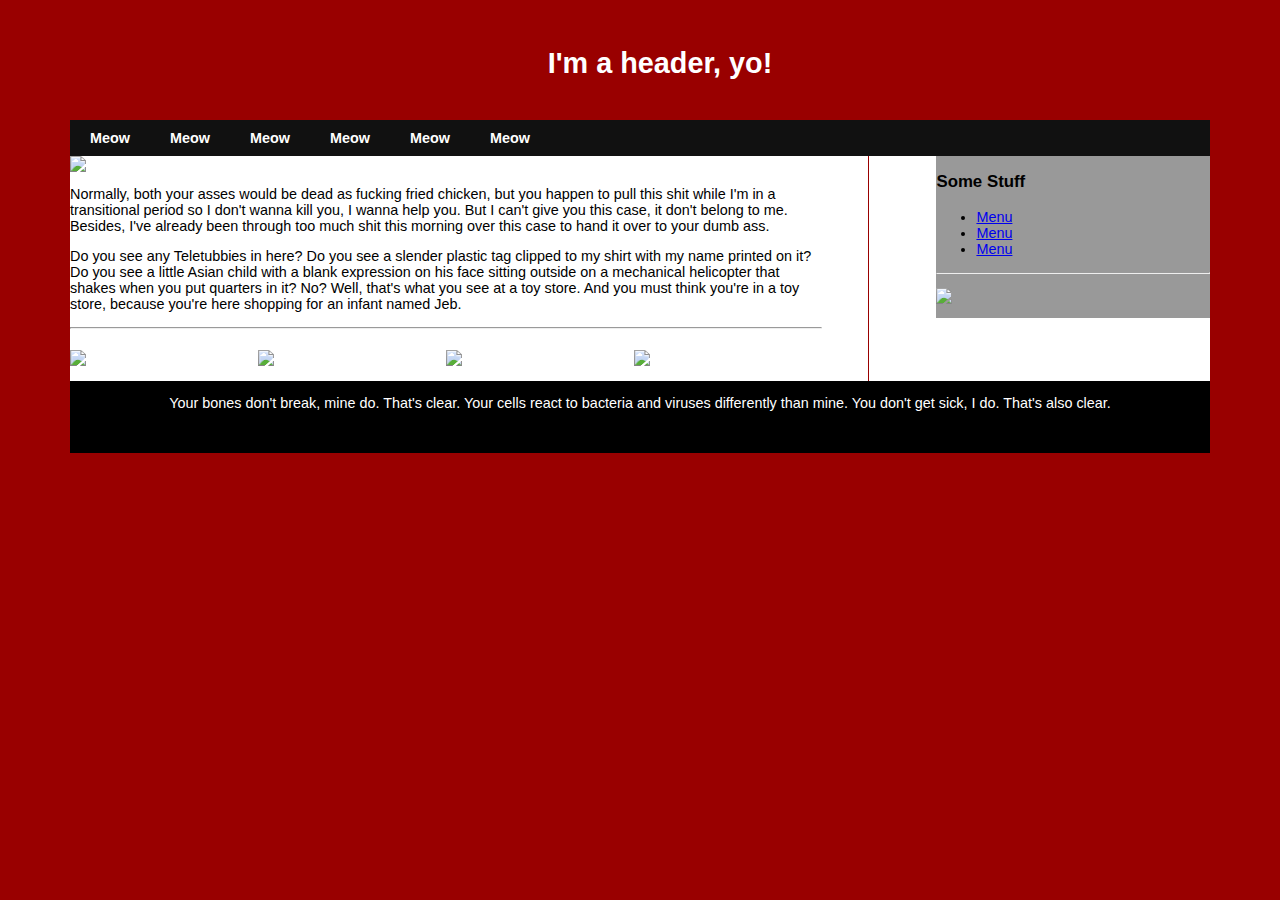
==== responsive-study/index.html @ 5ea851d3 "FEWD upload" ====
<html>

<head>
	<title>Responsive Desgin</title>
	<link rel="stylesheet" type="text/css" href="style.css">
	<meta name="viewport" content="width=device-width, initial-scale=1">
</head>

<body>
	<div class="container">

		<header>
			<h1>I'm a header, yo!</h1>
		</header>

		<nav>
			<ul>
				<li><a href="#">Meow</a></li>
				<li><a href="#">Meow</a></li>
				<li><a href="#">Meow</a></li>
				<li><a href="#">Meow</a></li>
				<li><a href="#">Meow</a></li>
				<li><a href="#">Meow</a></li>
			</ul>
		</nav>

		<div class="content">

			<img src="http://placekitten.com/600/300" />

			<!-- start slipsum code -->

			<p>Normally, both your asses would be dead as fucking fried chicken, but you happen to pull this shit while I'm in a transitional period so I don't wanna kill you, I wanna help you. But I can't give you this case, it don't belong to me. Besides, I've already been through too much shit this morning over this case to hand it over to your dumb ass.</p>

			<p>Do you see any Teletubbies in here? Do you see a slender plastic tag clipped to my shirt with my name printed on it? Do you see a little Asian child with a blank expression on his face sitting outside on a mechanical helicopter that shakes when you put quarters in it? No? Well, that's what you see at a toy store. And you must think you're in a toy store, because you're here shopping for an infant named Jeb.</p>

			<!-- please do not remove this line -->

			<div style="display:none;">
			<a href="http://slipsum.com">lorem ipsum</a></div>

			<!-- end slipsum code -->

			<hr />

			<div class="onefourth">

				<p><img src="http://placekitten.com/200/300" /></p>

			</div><!--end onefourth-->

			<div class="onefourth">

				<p><img src="http://placekitten.com/200/300" /></p>

			</div><!--end onefourth-->

			<div class="onefourth">

				<p><img src="http://placekitten.com/200/300" /></p>

			</div><!--end onefourth-->

			<div class="onefourth">

				<p><img src="http://placekitten.com/200/300" /></p>

			</div><!--end onefourth-->

		</div><!--end of content-->

		<div class="sidebar">

			<h3>Some Stuff</h3>

			<ul>
				<li><a href="#">Menu</a></li>
				<li><a href="#">Menu</a></li>
				<li><a href="#">Menu</a></li>
			</ul>

			<hr />

			<p><img src="http://placekitten.com/600/300" /></p>
		</div><!--end of sidebar-->

	</div><!--end of container-->


<footer>
	<!-- start slipsum code -->
	<p>Your bones don't break, mine do. That's clear. Your cells react to bacteria and viruses differently than mine. You don't get sick, I do. That's also clear.</p>
	<!-- please do not remove this line -->

	<div style="display:none;">
	<a href="http://slipsum.com">lorem ipsum</a></div>

	<!-- end slipsum code -->

</footer>

</body>
</html>
---- responsive-study/style.css ----
body {
	font-family: Helvetica, Arial, sans-serif;
	background: #990000;
	font-size: 0.9em;
}


.container {
	max-width: 1140px;
	width: 100%;
	margin: 0 auto;
	overflow: hidden;
	background: #fff;
}

header {
	width: 100%;
	background: #990000;
	padding: 20px;
	color: #fff;
	text-align: center;
}

nav {
	width: 100%;
	background: #111;
	overflow: hidden;
}

nav ul {
	list-style: none;
	padding: 0;
	margin: 0;
}

nav li{
	float: left;
}

nav a {
	display: block;
	padding: 10px 20px;
	background: #111;
	color: #fff;
	font-weight: bold;
	text-decoration: none;
}

footer {
	max-width: 1140px;
	width: 100%;
	color: #fff;
	text-align: center;
	background-color: #000;
	height: 5em;
	margin: 0 auto;
	overflow: hidden;
}

.content {
	width: 66%;
	float: left;
	margin-right: 4%;
	padding-right: 4%;
	border-right: 1px solid #990000;
	overflow: hidden;
}

.sidebar {
	width: 24%;
	float: right;
	overflow: hidden;
	background: #999;
}

.onefourth {
	width: 22%;
	margin-right: 3%;
	float: left;
}

img {
	max-width: 100%;
	height: auto;
}

/*media queries*/

/*ipad*/

@media only screen and (min-width: 321px) and (max-width:768px){
    .onefourth {
	width: 46%;
	margin-right: 3%;
	float: left;
    }
}


/*iphone*/

@media only screen and (max-width:320px){
    .content {
    	float: none;
    	width: 100%;
    }

    .sidebar{
        float:none;
        width: 100%;
    }

    .onefourth {
		width: 100%;
		margin-right: 3%;
		float: left;
    }
}
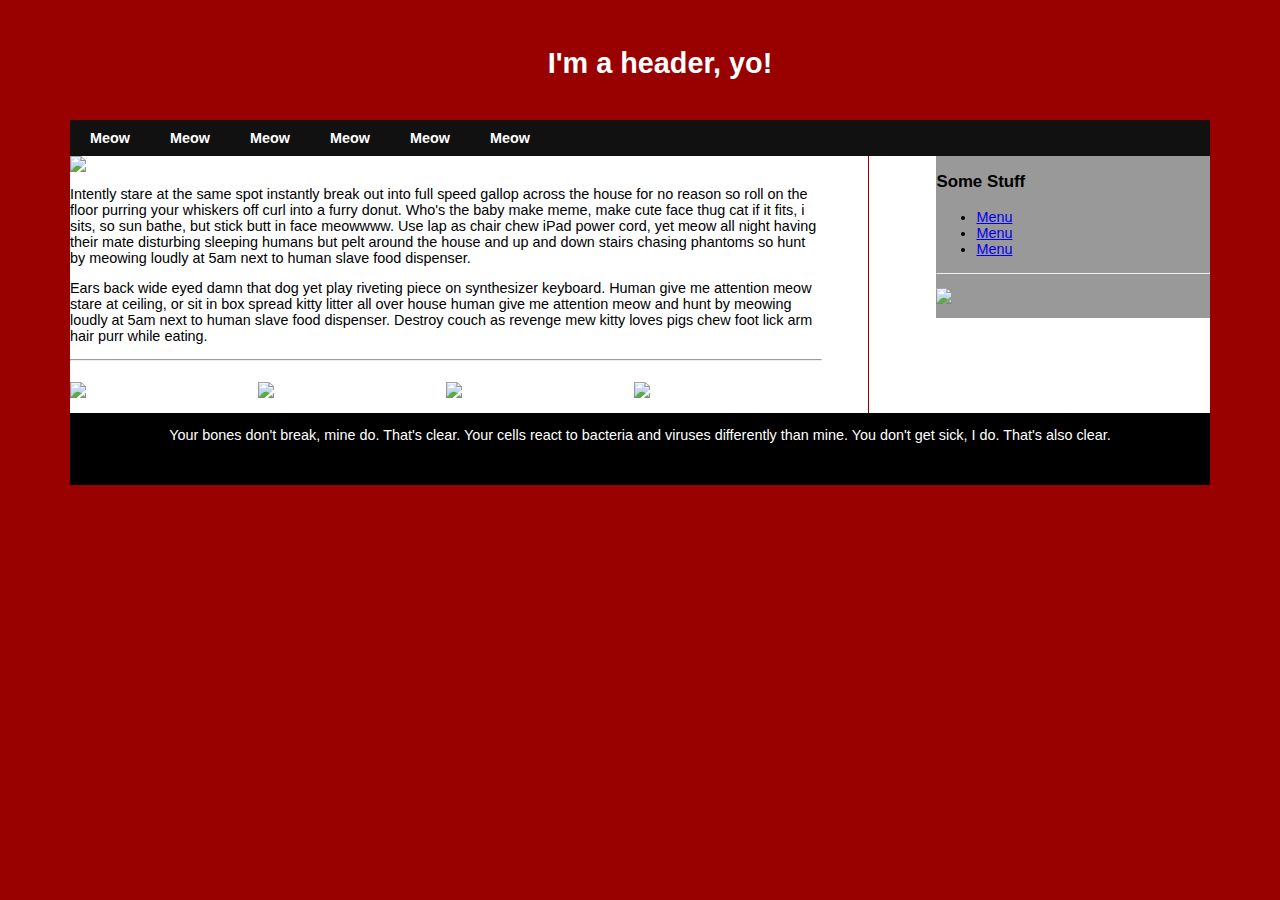
==== commit b3e3ccb9: "update" ====
--- a/responsive-study/index.html
+++ b/responsive-study/index.html
@@ -30,9 +30,9 @@
 
 			<!-- start slipsum code -->
 
-			<p>Normally, both your asses would be dead as fucking fried chicken, but you happen to pull this shit while I'm in a transitional period so I don't wanna kill you, I wanna help you. But I can't give you this case, it don't belong to me. Besides, I've already been through too much shit this morning over this case to hand it over to your dumb ass.</p>
+			<p>Intently stare at the same spot instantly break out into full speed gallop across the house for no reason so roll on the floor purring your whiskers off curl into a furry donut. Who's the baby make meme, make cute face thug cat if it fits, i sits, so sun bathe, but stick butt in face meowwww. Use lap as chair chew iPad power cord, yet meow all night having their mate disturbing sleeping humans but pelt around the house and up and down stairs chasing phantoms so hunt by meowing loudly at 5am next to human slave food dispenser.</p>
 
-			<p>Do you see any Teletubbies in here? Do you see a slender plastic tag clipped to my shirt with my name printed on it? Do you see a little Asian child with a blank expression on his face sitting outside on a mechanical helicopter that shakes when you put quarters in it? No? Well, that's what you see at a toy store. And you must think you're in a toy store, because you're here shopping for an infant named Jeb.</p>
+			<p> Ears back wide eyed damn that dog yet play riveting piece on synthesizer keyboard. Human give me attention meow stare at ceiling, or sit in box spread kitty litter all over house human give me attention meow and hunt by meowing loudly at 5am next to human slave food dispenser. Destroy couch as revenge mew kitty loves pigs chew foot lick arm hair purr while eating.</p>
 
 			<!-- please do not remove this line -->
 
